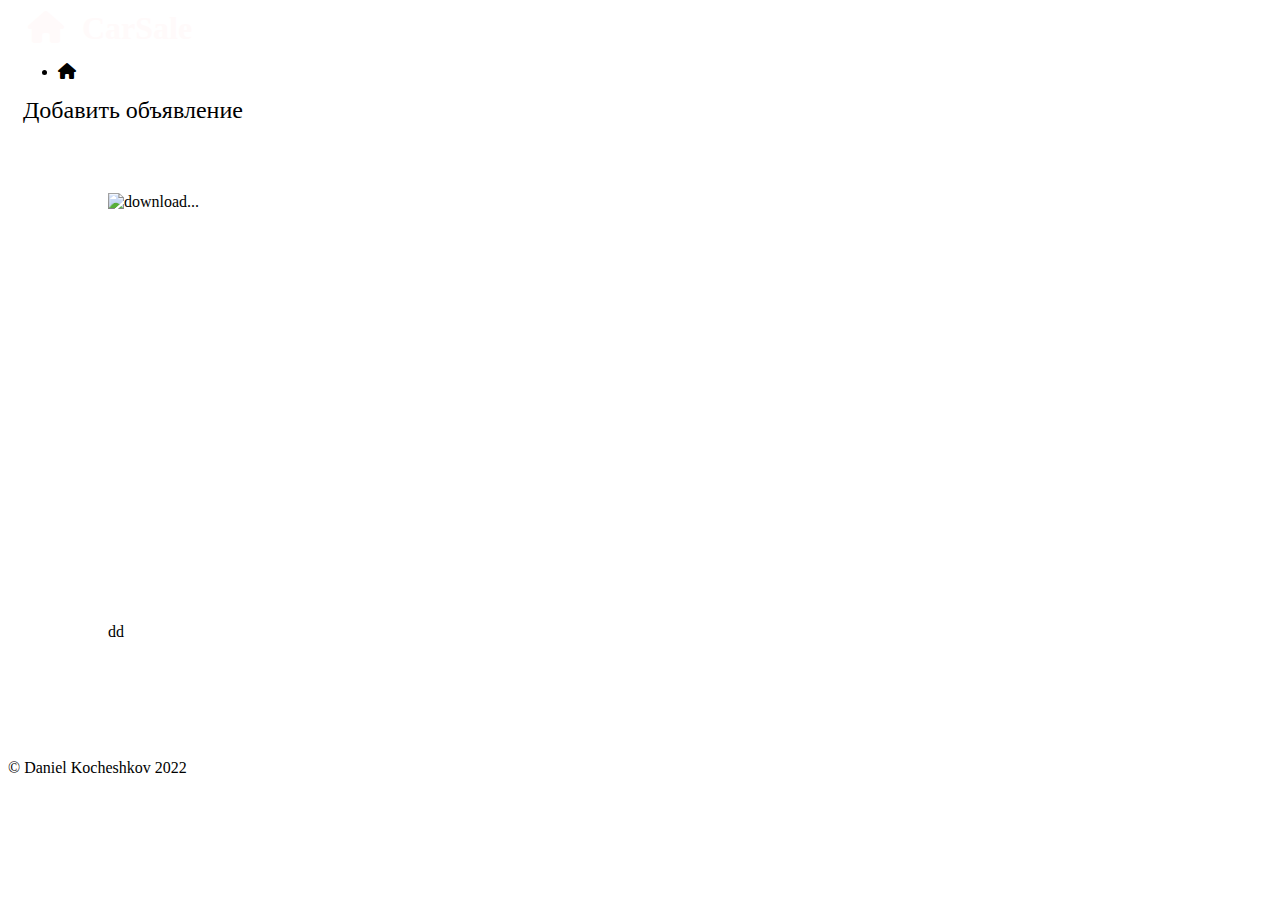
==== src/main/resources/templates/index.html @ 7e59745c "Разработка главной страницы" ====
<!doctype html>
<html lang="en">
<head>
    <!-- Required meta tags -->
    <meta charset="utf-8">
    <meta name="viewport" content="width=device-width, initial-scale=1, shrink-to-fit=no">
    <!-- Bootstrap CSS -->
    <link href="https://cdn.jsdelivr.net/npm/bootstrap@5.2.1/dist/css/bootstrap.min.css" rel="stylesheet" integrity="sha384-iYQeCzEYFbKjA/T2uDLTpkwGzCiq6soy8tYaI1GyVh/UjpbCx/TYkiZhlZB6+fzT" crossorigin="anonymous">
    <script src="https://code.jquery.com/jquery-3.4.1.slim.min.js"
            integrity="sha384-J6qa4849blE2+poT4WnyKhv5vZF5SrPo0iEjwBvKU7imGFAV0wwj1yYfoRSJoZ+n" crossorigin="anonymous"></script>
    <script src="https://cdn.jsdelivr.net/npm/bootstrap@5.0.2/dist/js/bootstrap.bundle.min.js" integrity="sha384-MrcW6ZMFYlzcLA8Nl+NtUVF0sA7MsXsP1UyJoMp4YLEuNSfAP+JcXn/tWtIaxVXM" crossorigin="anonymous"></script>
    <script src="https://cdn.jsdelivr.net/npm/popper.js@1.16.0/dist/umd/popper.min.js"
            integrity="sha384-Q6E9RHvbIyZFJoft+2mJbHaEWldlvI9IOYy5n3zV9zzTtmI3UksdQRVvoxMfooAo" crossorigin="anonymous"></script>
    <link rel="stylesheet" href="https://cdnjs.cloudflare.com/ajax/libs/font-awesome/6.2.0/css/all.min.css">
    <title>Главная страница</title>
</head>
<body>

<nav class="navbar sticky-top navbar-expand-lg bg-dark">
    <div class="container-fluid" style="margin: 10px">
        <a class="navbar-brand text-bold" th:href="@{/index}" style="margin-left: 10px; color: snow; font-size: xX-large">
            <i class="fa-sharp fa-solid fa-house" style="margin-right: 10px"></i>
            <b>
                CarSale
            </b>
        </a>
        <div class="collapse navbar-collapse">
            <ul class="navbar-nav">
                <li class="nav-item">
                    <i class="fa-solid fa-house"></i>
                </li>
            </ul>
        </div>
        <div class="navbar-nav">
            <div class="nav-item nav-link" style="margin: 5px">
                <a class="btn btn-primary btn-light btn-sm" th:href="@{/addPost}" style="color: black; font-size: x-large">
                    Добавить объявление
                </a>
            </div>
        </div>
    </div>
</nav>

<div class="container-fluid" th:each="post : ${postList}" style="padding: 40px 100px">
    <div class="card">

        <div class="card-header">
            <h3 class="text-left" th:text="${post.getName()}" style="padding-left: 100px"></h3>
        </div>

        <div class="card-body" >
            <div class="row">
                <div class="col-xs" style="width: 250px; height: 250px">
                    <img th:width="250" th:high="250" th:src="@{|/getPhotoPost/${post.id}|}"
                         alt="download...">
                </div>
                <div class="col" style="width: 250px; height: 250px">
                    <div class="row-sm">
                        <div class="border" style="height: 100px; padding: 20px 20px; margin-right: 10px; margin-top: 10px; overflow-x: hidden; word-wrap: break-word">
                            <p th:text="${post.getText()}" style="font-size: x-large;">
                            </p>
                        </div>

                        <div class="border" style="height: 100px; margin-right: 10px; margin-top: 30px; word-wrap: break-word">
                            <div class="row">
                                <div class="col-lg" style="width: 500px">
                                    <p>
                                        dd
                                    </p>
                                </div>

                                <div class="col-xs"style="width: 300px; height: 100px" >

                                </div>

                            </div>

                        </div>
                    </div>
                </div>
            </div>
        </div>
    </div>
</div>

<p class="mt-5 mb-3 text-muted fixed-bottom text-center">&copy; Daniel Kocheshkov 2022</p>
</body>
</html>
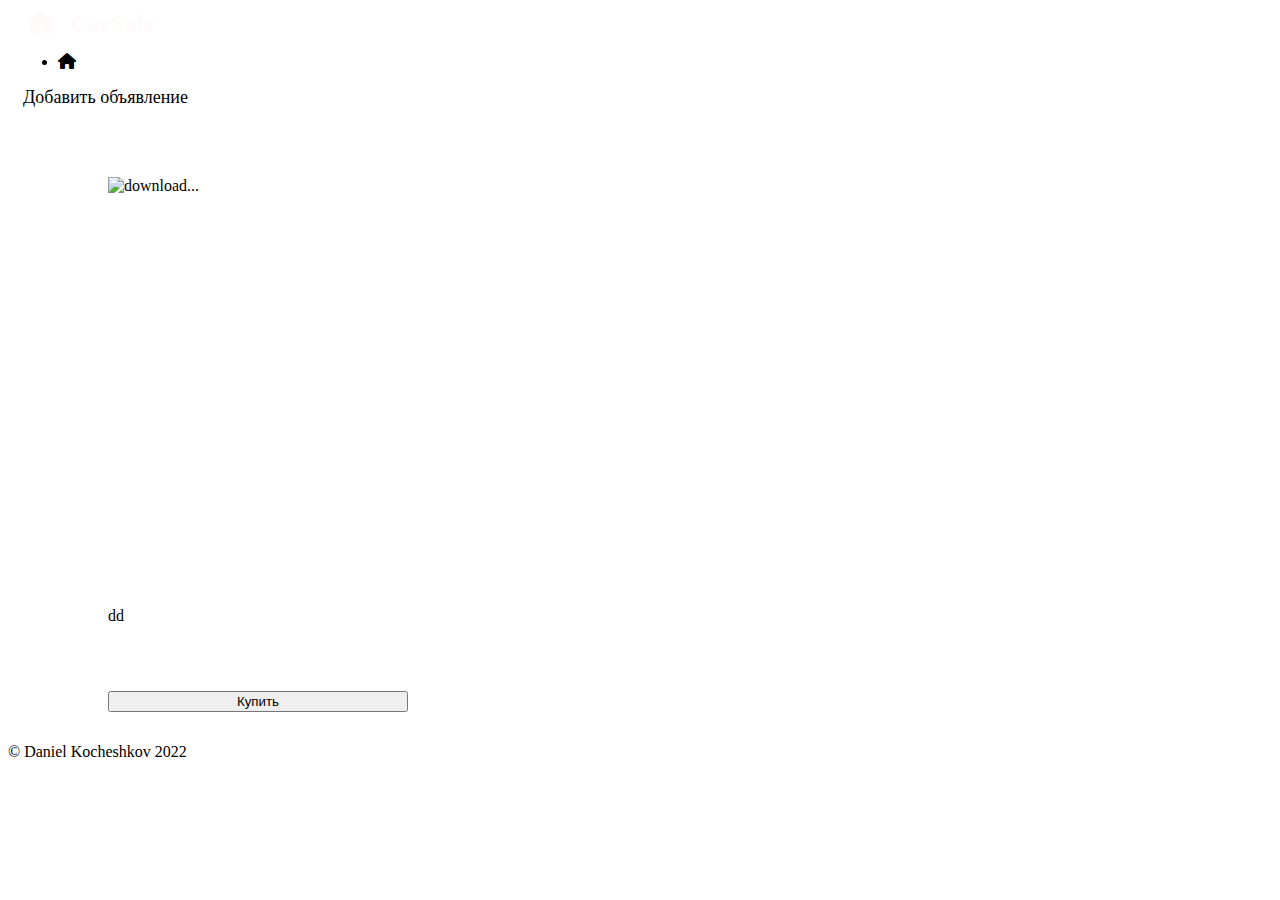
==== commit 87b55a6c: "Разработка главной страницы" ====
--- a/src/main/resources/templates/index.html
+++ b/src/main/resources/templates/index.html
@@ -18,7 +18,7 @@
 
 <nav class="navbar sticky-top navbar-expand-lg bg-dark">
     <div class="container-fluid" style="margin: 10px">
-        <a class="navbar-brand text-bold" th:href="@{/index}" style="margin-left: 10px; color: snow; font-size: xX-large">
+        <a class="navbar-brand text-bold" th:href="@{/index}" style="margin-left: 10px; color: snow; font-size: x-large">
             <i class="fa-sharp fa-solid fa-house" style="margin-right: 10px"></i>
             <b>
                 CarSale
@@ -33,7 +33,7 @@
         </div>
         <div class="navbar-nav">
             <div class="nav-item nav-link" style="margin: 5px">
-                <a class="btn btn-primary btn-light btn-sm" th:href="@{/addPost}" style="color: black; font-size: x-large">
+                <a class="btn btn-primary btn-light btn-sm" th:href="@{/addPost}" style="color: black; font-size: large">
                     Добавить объявление
                 </a>
             </div>
@@ -69,8 +69,21 @@
                                     </p>
                                 </div>
 
-                                <div class="col-xs"style="width: 300px; height: 100px" >
+                                <div class="col-xs" style="width: 300px; height: 100px">
+                                    <div class="container">
+                                        <div class="row" style="height: 50px">
+                                            <div class="col">
+                                                <p th:text="${|Цена: ${post.getPriceHistory()}|}" class="text-center" style="padding-top: 10px">
 
+                                                </p>
+                                            </div>
+                                        </div>
+                                        <div class="row" style="height: 50px">
+                                            <div class="col" >
+                                                <button type="button" class="btn btn-success" style="width: 100%">Купить</button>
+                                            </div>
+                                        </div>
+                                    </div>
                                 </div>
 
                             </div>
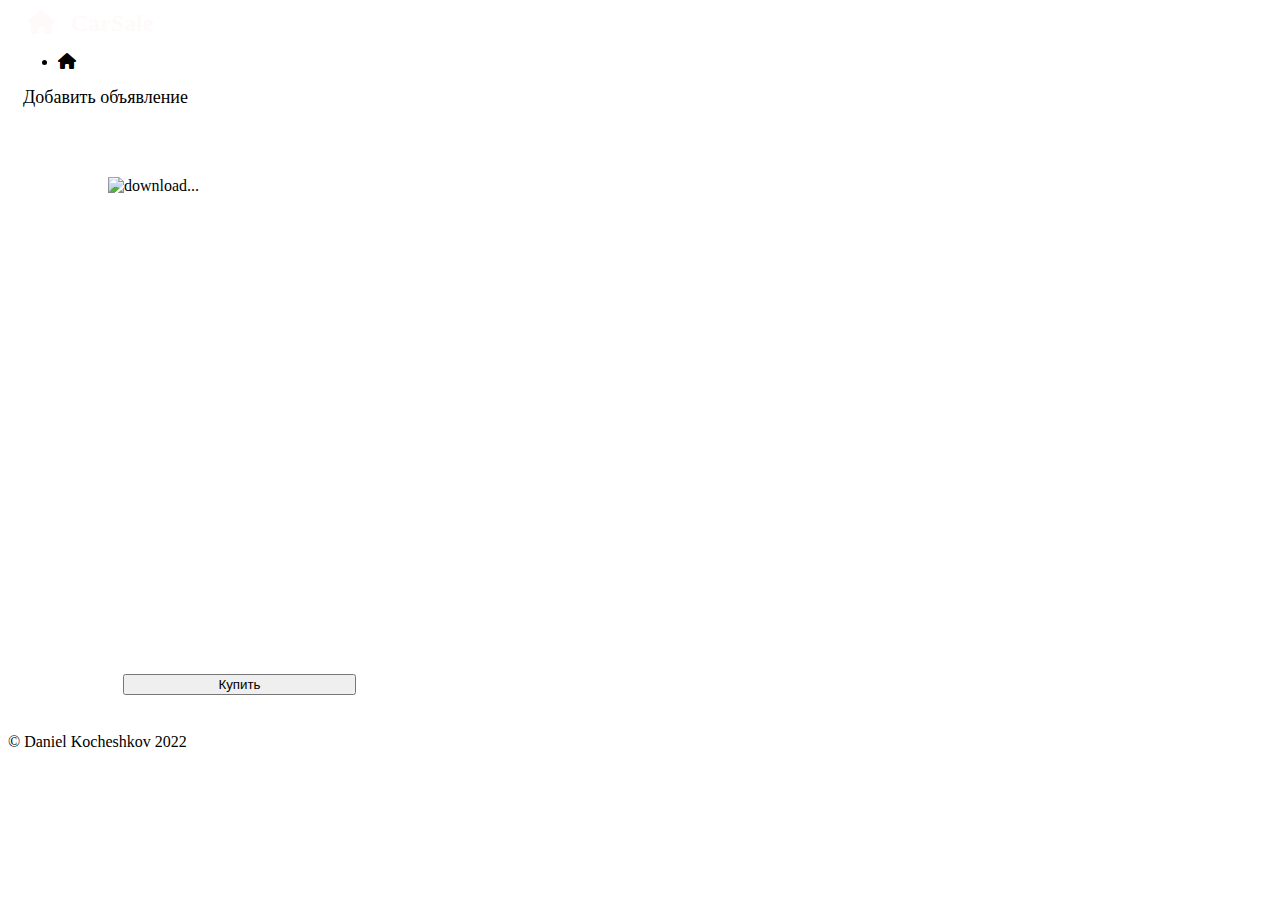
==== commit fe70f974: "Разработка главной страницы" ====
--- a/src/main/resources/templates/index.html
+++ b/src/main/resources/templates/index.html
@@ -50,35 +50,37 @@
 
         <div class="card-body" >
             <div class="row">
-                <div class="col-xs" style="width: 250px; height: 250px">
-                    <img th:width="250" th:high="250" th:src="@{|/getPhotoPost/${post.id}|}"
+
+                <div class="col-xs" style="width: 22%; height: 250px">
+                    <img th:width="250" th:high="250" th:src="@{|/getPhotoPost/${post.id}|}" style="display: block; margin: 0 auto;"
                          alt="download...">
                 </div>
-                <div class="col" style="width: 250px; height: 250px">
-                    <div class="row-sm">
-                        <div class="border" style="height: 100px; padding: 20px 20px; margin-right: 10px; margin-top: 10px; overflow-x: hidden; word-wrap: break-word">
-                            <p th:text="${post.getText()}" style="font-size: x-large;">
+
+                <div class="col-xs" style="width: 78%; height: 250px">
+
+                    <div class="row" style="padding: 10px 10px">
+                        <div class="border" style="height: 100px; padding: 5px 5px; overflow-x: hidden; word-wrap: break-word">
+                            <p th:text="${post.getText()}" style="font-size: large;">
                             </p>
                         </div>
 
-                        <div class="border" style="height: 100px; margin-right: 10px; margin-top: 30px; word-wrap: break-word">
+                        <div class="border" style="height: 100px; margin-top: 30px; word-wrap: break-word; width: 100%;">
                             <div class="row">
-                                <div class="col-lg" style="width: 500px">
-                                    <p>
-                                        dd
+
+                                <div class="border" style="width: 70%; padding: 5px 20px;">
+                                    <p th:utext="|Владелец ${post.getUser().getLogin()}|">
                                     </p>
                                 </div>
 
-                                <div class="col-xs" style="width: 300px; height: 100px">
+                                <div class="col-xs" style="width: 30%; height: 100px">
                                     <div class="container">
                                         <div class="row" style="height: 50px">
                                             <div class="col">
-                                                <p th:text="${|Цена: ${post.getPriceHistory()}|}" class="text-center" style="padding-top: 10px">
-
+                                                <p th:text="|Цена: ${post.getLastPrice()} руб|" class="text-center" style="padding-top: 10px">
                                                 </p>
                                             </div>
                                         </div>
-                                        <div class="row" style="height: 50px">
+                                        <div class="row" style="height: 50px; padding: 5px 5px">
                                             <div class="col" >
                                                 <button type="button" class="btn btn-success" style="width: 100%">Купить</button>
                                             </div>
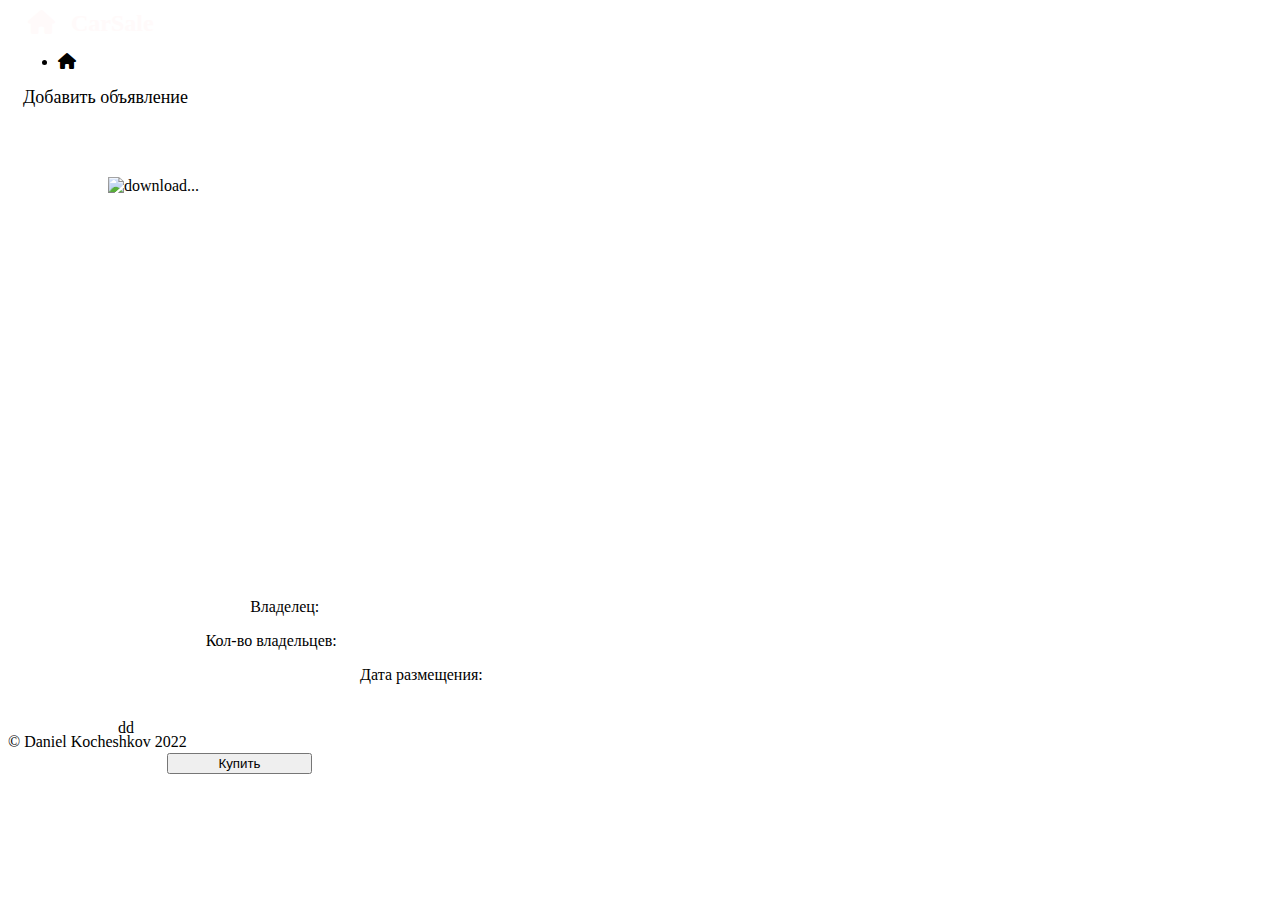
==== commit 757b33b7: "Разработка главной страницы" ====
--- a/src/main/resources/templates/index.html
+++ b/src/main/resources/templates/index.html
@@ -64,25 +64,45 @@
                             </p>
                         </div>
 
-                        <div class="border" style="height: 100px; margin-top: 30px; word-wrap: break-word; width: 100%;">
+                        <div class="col" style="height: 100px; margin-top: 30px; word-wrap: break-word; width: 100%;">
+
                             <div class="row">
+                                <div class="border" style="height: 106px; width: 70%; padding: 5px 20px; text-align: center">
+                                    <div class="row">
+                                        <div class="border" style="width: 50%; margin: 5px 5px">
+                                            <p th:utext="|Владелец: ${post.getUser().getLogin()}|">
+                                                Владелец:
+                                            </p>
+                                        </div>
+                                        <div class="border" style="width: 47%; margin: 5px 0;">
+                                            <p th:utext="|Кол-во владельцев: ${post.getParticipates().size()}|">
+                                                Кол-во владельцев:
+                                            </p>
+                                        </div>
+                                    </div>
 
-                                <div class="border" style="width: 70%; padding: 5px 20px;">
-                                    <p th:utext="|Владелец ${post.getUser().getLogin()}|">
-                                    </p>
+                                    <div class="row">
+                                        <div class="border" style="display: block; margin: 0 auto; width: 95%">
+                                            <p th:utext="|Дата размещения : ${#temporals.format(post.getCreated(), 'dd-MM-yyyy HH:mm')}|">
+                                                Дата размещения:
+                                            </p>
+                                        </div>
+                                    </div>
+
                                 </div>
 
-                                <div class="col-xs" style="width: 30%; height: 100px">
-                                    <div class="container">
-                                        <div class="row" style="height: 50px">
+                                <div class="col-xs" style="width: 30%; height: auto">
+                                    <div class="border" style="height: 100%">
+                                        <div class="row" style="height: auto">
                                             <div class="col">
                                                 <p th:text="|Цена: ${post.getLastPrice()} руб|" class="text-center" style="padding-top: 10px">
+                                                    dd
                                                 </p>
                                             </div>
                                         </div>
-                                        <div class="row" style="height: 50px; padding: 5px 5px">
-                                            <div class="col" >
-                                                <button type="button" class="btn btn-success" style="width: 100%">Купить</button>
+                                        <div class="row" style="height: auto; padding-bottom: 10px ">
+                                            <div class="col-xs" >
+                                                <button type="button" class="btn btn-success" style="display: block; margin: 0 auto; width: 60%">Купить</button>
                                             </div>
                                         </div>
                                     </div>
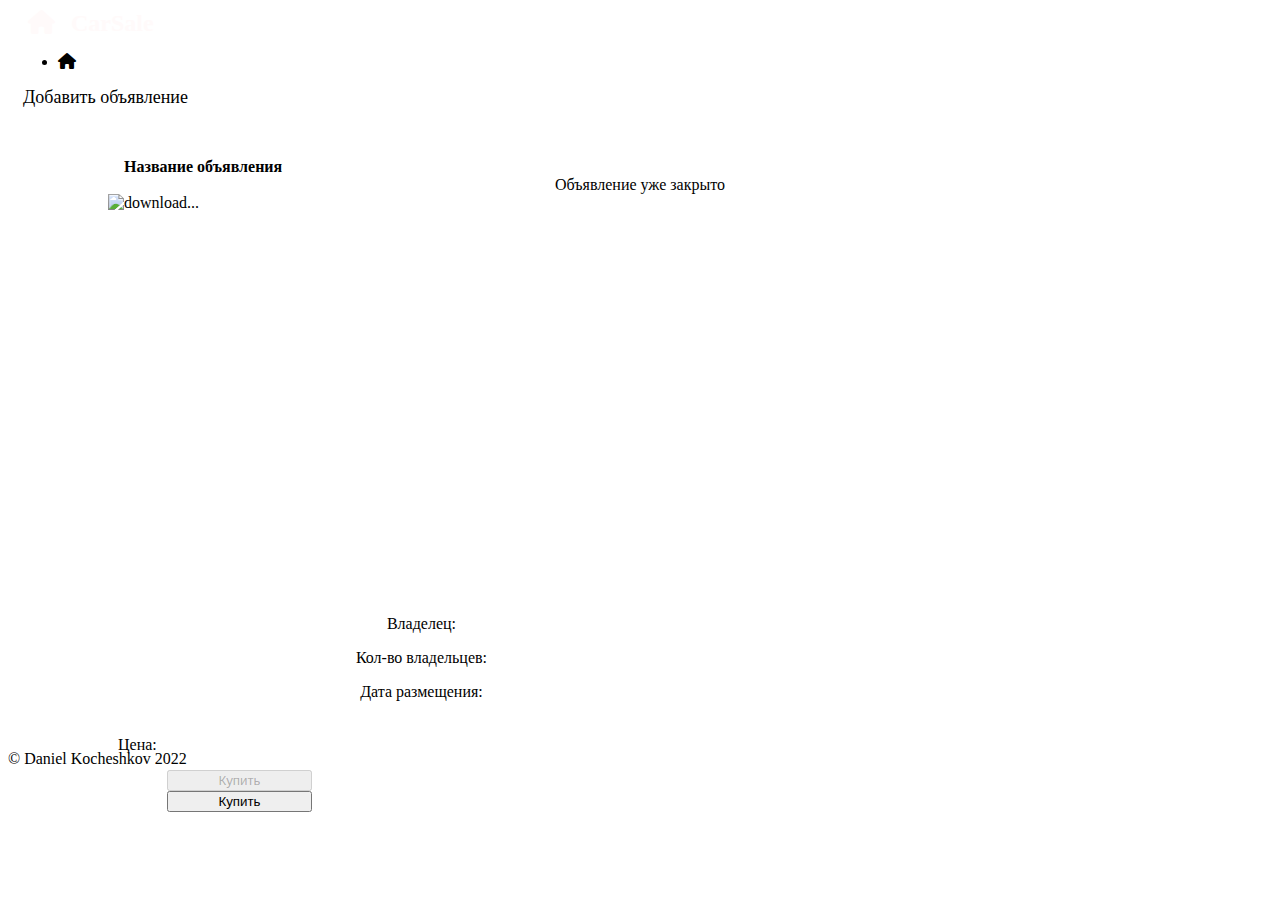
==== commit e1eb204b: "Тестирование, исправление багов" ====
--- a/src/main/resources/templates/index.html
+++ b/src/main/resources/templates/index.html
@@ -45,8 +45,25 @@
     <div class="card">
 
         <div class="card-header">
-            <h3 class="text-left" th:text="${post.getName()}" style="padding-left: 100px"></h3>
+            <div class="row">
+
+                <div class="col-xs" style="width: auto">
+                    <b class="text-left" th:text="${post.getName()}" style="padding: 16px;">Название объявления</b>
+                </div>
+
+            </div>
         </div>
+
+        <div class="card-header" th:if="${post.isSale()}">
+            <div class="row">
+                <div class="col-xs" style="width: 100%; padding: 0 0">
+                    <div class="alert alert-danger" role="alert" style="height: auto; margin: 0 2%; text-align: center">
+                        Объявление уже закрыто
+                    </div>
+                </div>
+            </div>
+        </div>
+
 
         <div class="card-body" >
             <div class="row">
@@ -69,12 +86,14 @@
                             <div class="row">
                                 <div class="border" style="height: 106px; width: 70%; padding: 5px 20px; text-align: center">
                                     <div class="row">
-                                        <div class="border" style="width: 50%; margin: 5px 5px">
+
+                                        <div class="col border" style="width: auto; margin: 5px 0.5%">
                                             <p th:utext="|Владелец: ${post.getUser().getLogin()}|">
                                                 Владелец:
                                             </p>
                                         </div>
-                                        <div class="border" style="width: 47%; margin: 5px 0;">
+
+                                        <div class="col border" style="width: auto; margin: 5px 0.5%;">
                                             <p th:utext="|Кол-во владельцев: ${post.getParticipates().size()}|">
                                                 Кол-во владельцев:
                                             </p>
@@ -82,7 +101,7 @@
                                     </div>
 
                                     <div class="row">
-                                        <div class="border" style="display: block; margin: 0 auto; width: 95%">
+                                        <div class="border" style="display: block; margin: 0 auto; width: border-box">
                                             <p th:utext="|Дата размещения : ${#temporals.format(post.getCreated(), 'dd-MM-yyyy HH:mm')}|">
                                                 Дата размещения:
                                             </p>
@@ -96,20 +115,19 @@
                                         <div class="row" style="height: auto">
                                             <div class="col">
                                                 <p th:text="|Цена: ${post.getLastPrice()} руб|" class="text-center" style="padding-top: 10px">
-                                                    dd
+                                                    Цена:
                                                 </p>
                                             </div>
                                         </div>
                                         <div class="row" style="height: auto; padding-bottom: 10px ">
                                             <div class="col-xs" >
+                                                <button type="button" class="btn btn-success" th:if="${post.isSale()}" disabled style="display: block; margin: 0 auto; width: 60%">Купить</button>
                                                 <button type="button" class="btn btn-success" style="display: block; margin: 0 auto; width: 60%">Купить</button>
                                             </div>
                                         </div>
                                     </div>
                                 </div>
-
                             </div>
-
                         </div>
                     </div>
                 </div>
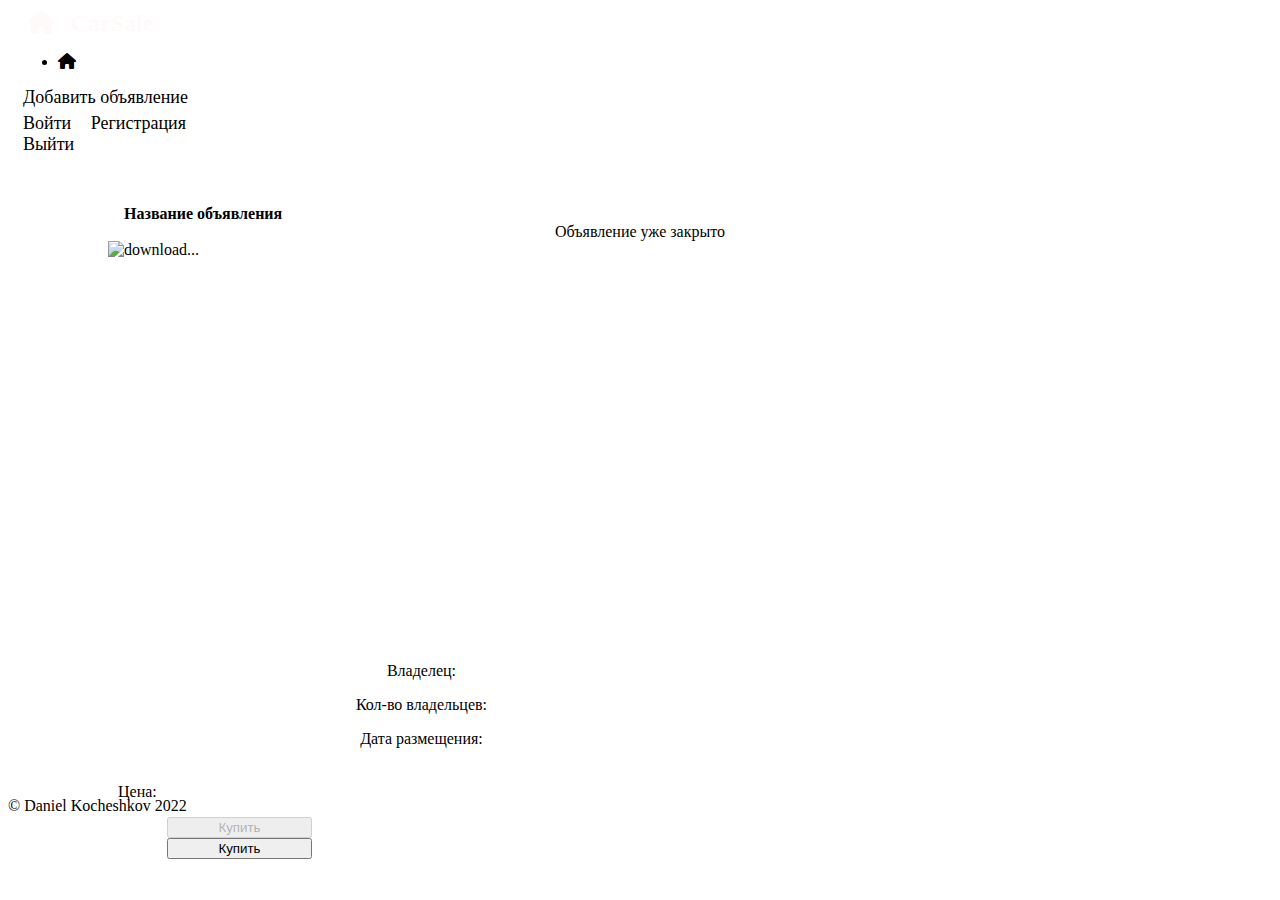
==== commit 4a509fb5: "Тестирование, исправление багов" ====
--- a/src/main/resources/templates/index.html
+++ b/src/main/resources/templates/index.html
@@ -30,12 +30,32 @@
                     <i class="fa-solid fa-house"></i>
                 </li>
             </ul>
-        </div>
-        <div class="navbar-nav">
+
             <div class="nav-item nav-link" style="margin: 5px">
                 <a class="btn btn-primary btn-light btn-sm" th:href="@{/addPost}" style="color: black; font-size: large">
                     Добавить объявление
                 </a>
+            </div>
+        </div>
+        <div class="navbar-nav">
+            <div class="nav-item nav-link" style="margin: 5px; width: 100%;">
+
+                <div th:if="${regUser.getId()} == null">
+                    <a class="btn btn-primary btn-light btn-sm" th:href="@{/loginUser}" style="color: black; font-size: large; margin-right: 15px">
+                        Войти
+                    </a>
+
+                    <a class="btn btn-primary btn-light btn-sm" th:href="@{/registrationUser}" style="color: black; font-size: large">
+                        Регистрация
+                    </a>
+                </div>
+
+                <div th:if="${regUser.getId()} != null">
+                    <a class="btn btn-primary btn-light btn-sm" th:href="@{|/logoutUser/${regUser.getId()}|}" style="color: black; font-size: large; margin-right: 15px">
+                        Выйти
+                    </a>
+                </div>
+
             </div>
         </div>
     </div>
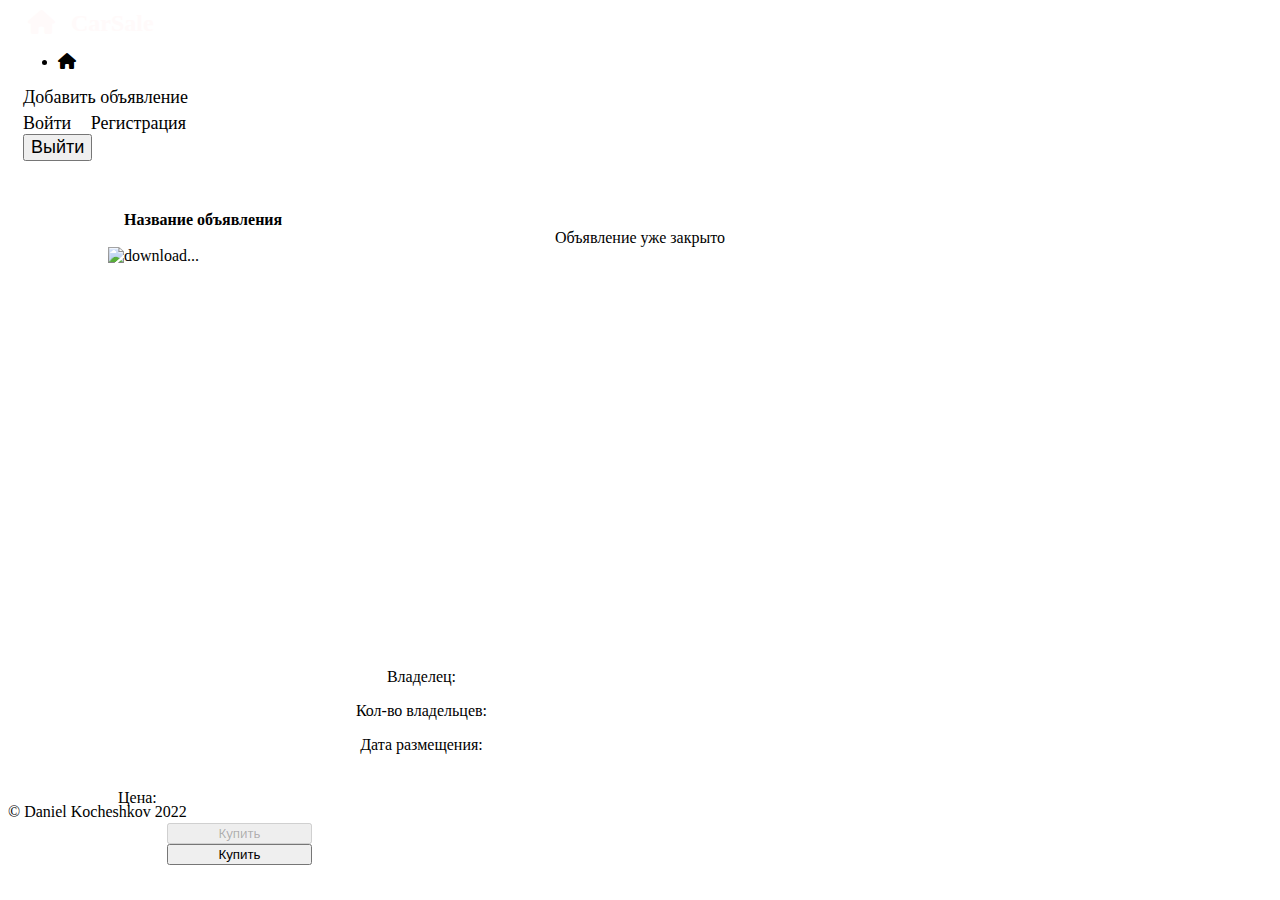
==== commit ecd98a7d: "Изменение динамически встраиваемых строк. Добавление еще одного источника properties в ресурсы. Испр" ====
--- a/src/main/resources/templates/index.html
+++ b/src/main/resources/templates/index.html
@@ -51,9 +51,9 @@
                 </div>
 
                 <div th:if="${regUser.getId()} != null">
-                    <a class="btn btn-primary btn-light btn-sm" th:href="@{|/logoutUser/${regUser.getId()}|}" style="color: black; font-size: large; margin-right: 15px">
-                        Выйти
-                    </a>
+                    <form th:action="@{/logoutUser}" method="POST" id="logout" name="logout">
+                        <button class="btn btn-primary btn-light btn-sm" type="submit" form="logout" style="color: black; font-size: large; margin-right: 15px;">Выйти</button>
+                    </form>
                 </div>
 
             </div>
